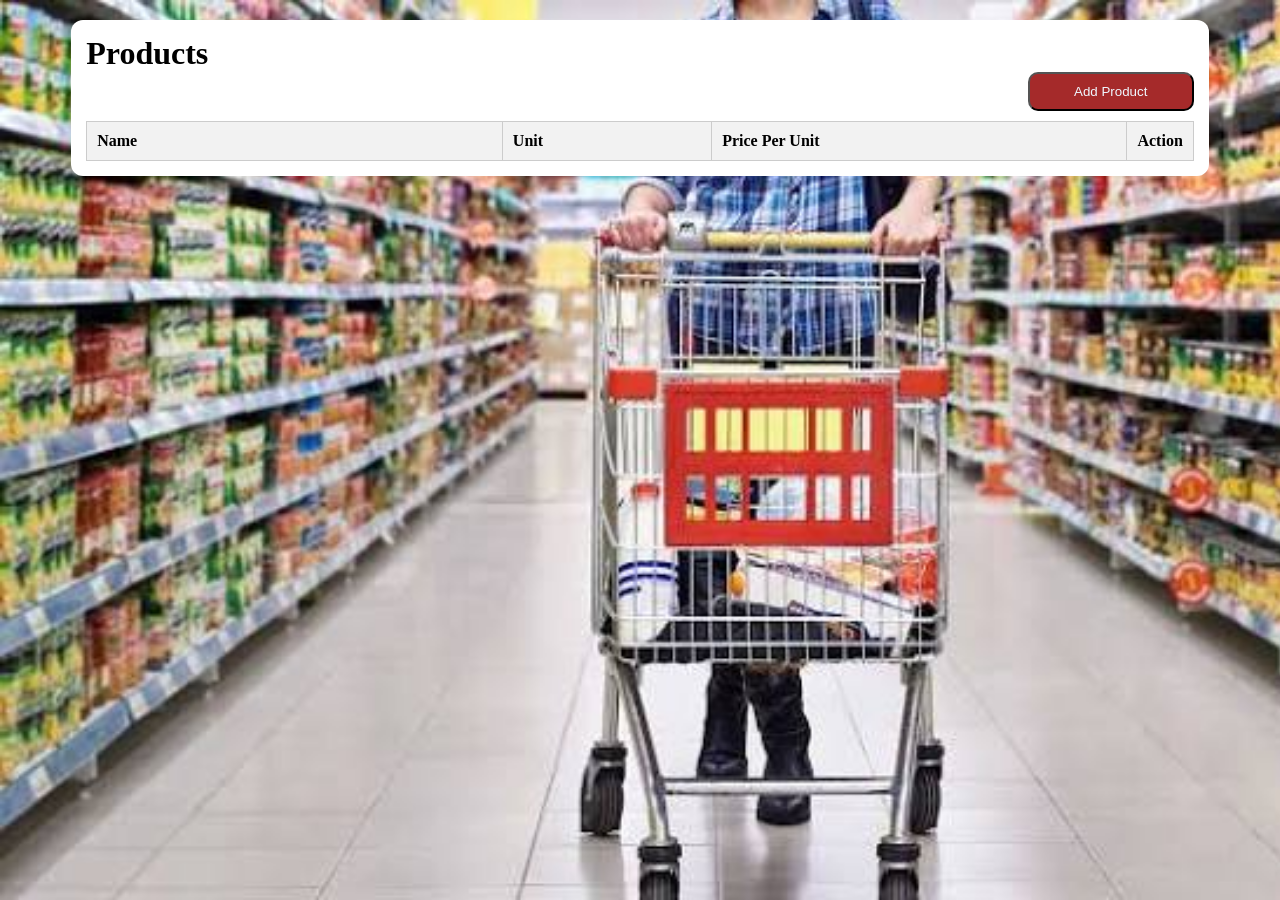
==== manage-product.html @ 86ac546b "Initial commit - GSMS v2" ====
<!DOCTYPE html>
<html>

<head>
    <title>GSMS - Product Management</title>
    <link rel="stylesheet" href="css/style.css">
</head>

<body class="bg">
    <div class="card">
        <h1 class="card-title">Products</h1>
        <button type="button" class="addbutton" id="openModal">Add Product</button>


        <table class="table" id="table">
            <thead class="table">
                <tr>
                    <th class="table">Name</th>
                    <th class="table">Unit</th>
                    <th class="table">Price Per Unit</th>
                    <th class="table">Action</th>
                </tr>
            </thead>

            <tbody>
                <!-- Product rows will go here -->
            </tbody>
        </table>
    </div>

    <div class="modal-backdrop" id="productModal">
        <div class="modal">
            <h2>Add Product</h2>

            <form id="productForm">
                <label for="productName">Name:</label>
                <input type="text" id="productName" name="productName">

                <label for="productUnit">Unit:</label>
                <select id="productUnit" name="productUnit">
                    <option value="1">each</option>
                    <option value="2">Kg</option>
                </select>

                <label for="productPrice">Price Per Unit:</label>
                <input type="number" id="productPrice" name="productPrice" step="0.01" min="0">

                <button type="button" class="savebutton" id="saveProduct">Save Product</button> <button type="button" class="cancelbutton" id="closeModal">Cancel</button>
            </form>
        </div>
    </div>
    <script src="js/javascript.js"></script>
</body>

</html>
---- css/style.css ----
.bg {
    background-image: url('bg/images.jpg');
    background-repeat: no-repeat;
    background-attachment: fixed;
    background-size: cover;
}

.card {
    background-color: white;
    padding: 15px; 
    border-radius: 12px;
    box-sizing: border-box;
    max-width: 1200px;
    width: 90%;
    margin: 20px auto;
}

.card-title {
    margin-top: 0;
    margin-bottom: 0;
}

.addbutton {
    background-color: brown;
    color: aliceblue;
    border-radius: 10px;
    width: 15%;
    padding: 10px;
    margin-left: 85%;
    cursor: pointer;
}

.table {
    border-collapse: collapse;
    width: 100%;
    margin-top: 10px;
}

th{
    border: 1px solid #ccc;
    padding: 10px;
    text-align: left;
    background-color: #f2f2f2;
}
td {
    border: 1px solid #ccc;
    padding: 10px;
    text-align: left;
}

#table th:nth-child(1) {
    width: 40%;
}

#table th:nth-child(2) {
    width: 20%;
}

#table th:nth-child(3) {
    width: 40%;
}

.modal-backdrop {
    display: none;
    position: fixed;
    inset: 0;
    background: rgba(0, 0, 0, 0.5);
    justify-content: center;
    align-items: center;
}

.modal {
    background: white;
    padding: 24px;
    border-radius: 10px;
    width: 90%;
    max-width: 450px;
}

.modal form {
    display: flex;
    flex-direction: column;
    gap: 12px;
}

.modal input,
.modal select {
    padding: 10px;
    border: 1px solid #ccc;
    border-radius: 5px;
}

.savebutton {
    background-color: mediumseagreen;
    color: aliceblue;
    border-radius: 10px;
    width: 100%;
    padding: 10px;
    cursor: pointer;
}

.cancelbutton {
    background-color: brown;
    color: aliceblue;
    border-radius: 10px;
    width: 100%;
    padding: 10px;
    cursor: pointer;
}

.action-buttons {
    display: flex;
    gap: 10px;
    align-items: center;
}

.edit-button,
.delete-button{
    color: aliceblue;
    border-radius: 10px;
    width: auto;
    padding: 10px;
    cursor: pointer;
}

.edit-button {
    background-color: mediumblue;
}

.delete-button {
    background-color:brown;
}

.c-title {
    display: flex;
    justify-content: space-between;
    gap: 20px;
    align-items: center;
}

.c-name {
    border-radius: 10px;
    padding: 10px;
}

.addmore-button {
    background-color: mediumblue;
    color: aliceblue;
    border-radius: 10px;
    width: auto;
    padding: 10px;
    cursor: pointer;
}

.card-total {
    display: flex;
    justify-content: flex-end;
    align-items: center;
    gap: 15px;
}

.totalsave-button {
    background-color: mediumseagreen;
    color: aliceblue;
    border-radius: 10px;
    width: auto;
    padding: 10px;
    cursor: pointer;
}

.card-body,
.product-row {
    display: grid;
    grid-template-columns: 2fr 1fr 1fr 1fr auto;
    align-items: center;
    gap: 15px;
    padding: 15px;
}

.card-body{
    margin-top: 10px;
}

.product-row{
    border-top: 1px solid #ddd;
}
.product-row input,
.product-row select {
    width: 100%;
    box-sizing: border-box;
    padding: 10px;
    border-radius: 10px;
}

.remove-row {
    background-color: brown;
    color: aliceblue;
    border: none;
    border-radius: 10px;
    padding: 10px;
    cursor: pointer;
}

.grandTotal {
    width: 100%;
    box-sizing: border-box;
    padding: 10px;
    border-radius: 10px;
}



.dashboard-buttons {
    display: flex;
    justify-content: flex-end;
    gap: 15px;
    padding: 20px;
}

.dashboard-button {
    display: inline-block;
    background-color: #2878d0;
    color: white;
    padding: 10px 20px;
    text-decoration: none;
    border-radius: 5px;
    text-align: center;
}

.dashboard-button:hover {
    background-color: #185da8;
}

.dashboard-table-container {
    width: 100%;
    overflow-x: auto;
    padding: 10px 20px 20px;
    box-sizing: border-box;
}

.order-table {
    width: 100%;
    border-collapse: collapse;
    table-layout: auto;
}

.order-table th,
.order-table td {
    border: 1px solid #ddd;
    padding: 12px;
    text-align: center;
}

.order-table th {
    background-color: #333;
    color: white;
}

.order-table tbody tr:nth-child(even) {
    background-color: #f2f2f2;
}
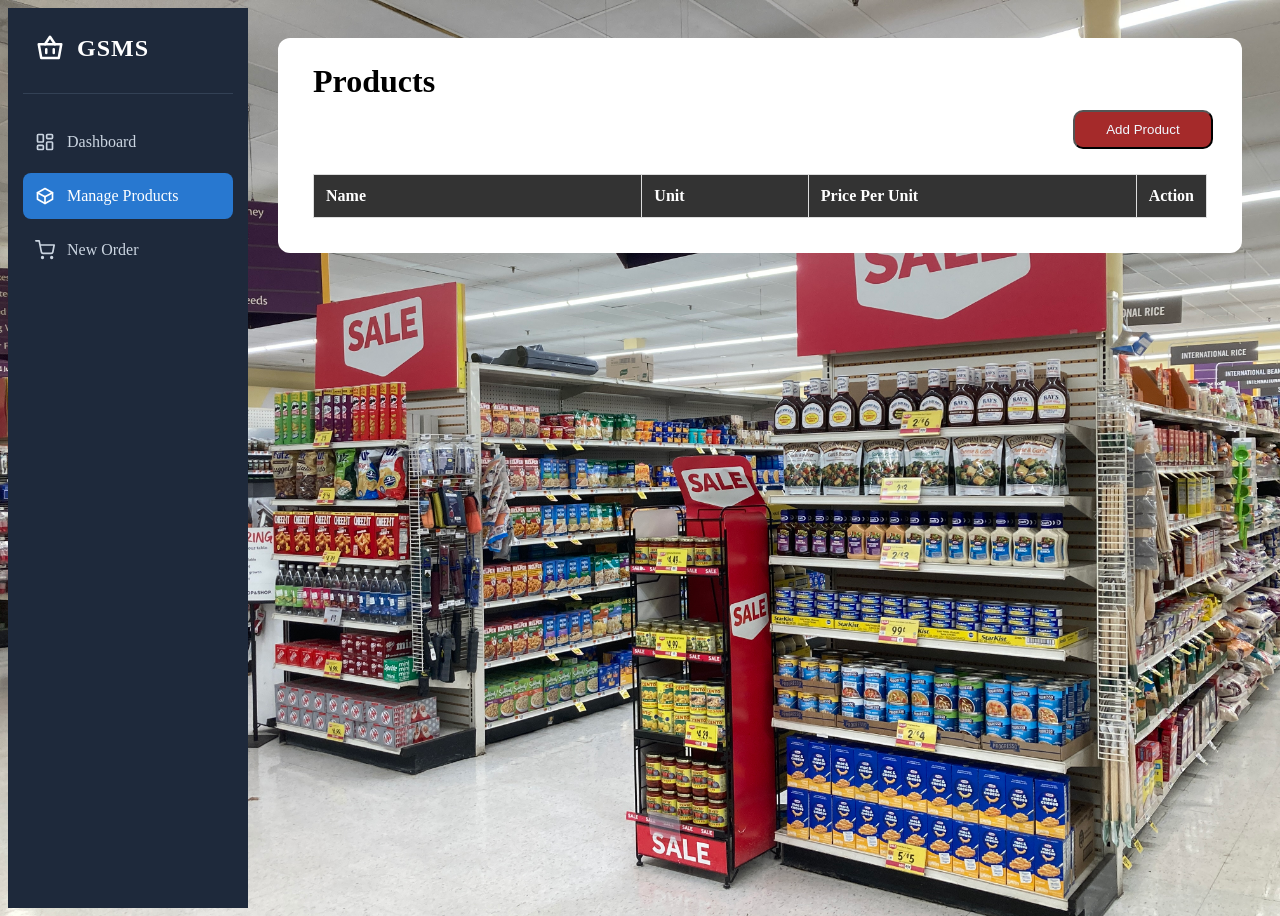
==== commit 8bb35c9a: "Improve UI and update project documentation" ====
--- a/manage-product.html
+++ b/manage-product.html
@@ -1,38 +1,116 @@
+
 <!DOCTYPE html>
-<html>
+<html lang="en">
 
 <head>
     <title>GSMS - Product Management</title>
+    <meta charset="UTF-8">
+    <meta name="viewport" content="width=device-width, initial-scale=1.0">
     <link rel="stylesheet" href="css/style.css">
 </head>
 
 <body class="bg">
-    <div class="card">
-        <h1 class="card-title">Products</h1>
-        <button type="button" class="addbutton" id="openModal">Add Product</button>
 
+    <div class="app-layout">
 
-        <table class="table" id="table">
-            <thead class="table">
-                <tr>
-                    <th class="table">Name</th>
-                    <th class="table">Unit</th>
-                    <th class="table">Price Per Unit</th>
-                    <th class="table">Action</th>
-                </tr>
-            </thead>
+        <!-- Sidebar -->
+        <aside class="sidebar">
 
-            <tbody>
-                <!-- Product rows will go here -->
-            </tbody>
-        </table>
+            <div class="sidebar-brand">
+                <svg viewBox="0 0 24 24" width="30" height="30"
+                    fill="none" stroke="currentColor" stroke-width="2"
+                    stroke-linecap="round" stroke-linejoin="round">
+                    <path d="M3 9h18l-2 11H5L3 9Z"/>
+                    <path d="M8 9l4-6 4 6"/>
+                    <path d="M9 13v3M15 13v3"/>
+                </svg>
+                <h2>GSMS</h2>
+            </div>
+
+            <nav class="sidebar-nav">
+
+                <a href="index.html" class="nav-link">
+                    <svg viewBox="0 0 24 24" width="20" height="20"
+                        fill="none" stroke="currentColor" stroke-width="2"
+                        stroke-linecap="round" stroke-linejoin="round">
+                        <rect x="3" y="3" width="7" height="9" rx="1"/>
+                        <rect x="14" y="3" width="7" height="5" rx="1"/>
+                        <rect x="14" y="12" width="7" height="9" rx="1"/>
+                        <rect x="3" y="16" width="7" height="5" rx="1"/>
+                    </svg>
+                    <span>Dashboard</span>
+                </a>
+
+                <a href="manage-product.html" class="nav-link active"
+                    aria-current="page">
+                    <svg viewBox="0 0 24 24" width="20" height="20"
+                        fill="none" stroke="currentColor" stroke-width="2"
+                        stroke-linecap="round" stroke-linejoin="round">
+                        <path d="m21 8-9-5-9 5 9 5 9-5Z"/>
+                        <path d="m3 8v8l9 5 9-5V8"/>
+                        <path d="m12 13v8"/>
+                    </svg>
+                    <span>Manage Products</span>
+                </a>
+
+                <a href="order.html" class="nav-link">
+                    <svg viewBox="0 0 24 24" width="20" height="20"
+                        fill="none" stroke="currentColor" stroke-width="2"
+                        stroke-linecap="round" stroke-linejoin="round">
+                        <circle cx="9" cy="21" r="1"/>
+                        <circle cx="20" cy="21" r="1"/>
+                        <path d="M1 1h4l2.68 13.39a2 2 0 0 0 2 1.61h9.72a2 2 0 0 0 2-1.61L23 6H6"/>
+                    </svg>
+                    <span>New Order</span>
+                </a>
+
+            </nav>
+
+        </aside>
+
+        <!-- Main Content -->
+        <main class="main-content">
+
+            <div class="card">
+
+                <h1 class="card-title">Products</h1>
+
+                <button type="button" class="addbutton" id="openModal">
+                    Add Product
+                </button>
+
+                <div class="dashboard-table-container">
+
+                    <table class="table" id="table">
+                        <thead>
+                            <tr>
+                                <th>Name</th>
+                                <th>Unit</th>
+                                <th>Price Per Unit</th>
+                                <th>Action</th>
+                            </tr>
+                        </thead>
+
+                        <tbody>
+                            <!-- Product rows will go here -->
+                        </tbody>
+                    </table>
+
+                </div>
+
+            </div>
+
+        </main>
+
     </div>
 
+    <!-- Product Modal -->
     <div class="modal-backdrop" id="productModal">
         <div class="modal">
             <h2>Add Product</h2>
 
             <form id="productForm">
+
                 <label for="productName">Name:</label>
                 <input type="text" id="productName" name="productName">
 
@@ -43,13 +121,23 @@
                 </select>
 
                 <label for="productPrice">Price Per Unit:</label>
-                <input type="number" id="productPrice" name="productPrice" step="0.01" min="0">
+                <input type="number" id="productPrice" name="productPrice"
+                    step="0.01" min="0">
 
-                <button type="button" class="savebutton" id="saveProduct">Save Product</button> <button type="button" class="cancelbutton" id="closeModal">Cancel</button>
+                <button type="button" class="savebutton" id="saveProduct">
+                    Save Product
+                </button>
+
+                <button type="button" class="cancelbutton" id="closeModal">
+                    Cancel
+                </button>
+
             </form>
         </div>
     </div>
+
     <script src="js/javascript.js"></script>
+
 </body>
 
-</html>+</html>
--- a/css/style.css
+++ b/css/style.css
@@ -1,5 +1,5 @@
 .bg {
-    background-image: url('bg/images.jpg');
+    background-image: url('bg/gsmsv2.jpg');
     background-repeat: no-repeat;
     background-attachment: fixed;
     background-size: cover;
@@ -15,9 +15,15 @@
     margin: 20px auto;
 }
 
+/* Consistent card heading and table alignment */
+
 .card-title {
-    margin-top: 0;
-    margin-bottom: 0;
+    margin: 0;
+    padding: 10px 20px;
+}
+
+.dashboard-table-container {
+    padding: 10px 20px 20px;
 }
 
 .addbutton {
@@ -26,7 +32,7 @@
     border-radius: 10px;
     width: 15%;
     padding: 10px;
-    margin-left: 85%;
+    margin-left: 83.5%;
     cursor: pointer;
 }
 
@@ -152,12 +158,6 @@
     cursor: pointer;
 }
 
-.card-total {
-    display: flex;
-    justify-content: flex-end;
-    align-items: center;
-    gap: 15px;
-}
 
 .totalsave-button {
     background-color: mediumseagreen;
@@ -259,3 +259,176 @@
 .order-table tbody tr:nth-child(even) {
     background-color: #f2f2f2;
 }
+
+
+/* ===== Application Layout ===== */
+
+.app-layout {
+    display: flex;
+    min-height: 100vh;
+}
+
+/* ===== Sidebar ===== */
+
+.sidebar {
+    width: 240px;
+    min-width: 240px;
+    background-color: #1e293b;
+    color: white;
+    padding: 25px 15px;
+    box-sizing: border-box;
+}
+
+.sidebar-brand {
+    display: flex;
+    align-items: center;
+    gap: 12px;
+    padding: 0 12px 30px;
+    border-bottom: 1px solid #334155;
+}
+
+.sidebar-brand h2 {
+    margin: 0;
+    font-size: 24px;
+    letter-spacing: 1px;
+}
+
+.sidebar-nav {
+    display: flex;
+    flex-direction: column;
+    gap: 8px;
+    margin-top: 25px;
+}
+
+.nav-link {
+    display: flex;
+    align-items: center;
+    gap: 12px;
+    padding: 13px 12px;
+    color: #cbd5e1;
+    text-decoration: none;
+    border-radius: 8px;
+    transition: background-color 0.2s, color 0.2s;
+}
+
+.nav-link:hover {
+    background-color: #334155;
+    color: white;
+}
+
+.nav-link.active {
+    background-color: #2878d0;
+    color: white;
+}
+
+/* ===== Main Content ===== */
+
+.main-content {
+    flex: 1;
+    min-width: 0;
+    padding: 30px;
+    box-sizing: border-box;
+}
+
+.main-content .card {
+    width: 100%;
+    max-width: none;
+    margin: 0;
+}
+
+/* ===== Responsive Layout ===== */
+
+@media (max-width: 650px) {
+
+    .app-layout {
+        flex-direction: column;
+    }
+
+    .sidebar {
+        width: 100%;
+        min-width: 0;
+        padding: 15px;
+    }
+
+    .sidebar-brand {
+        padding-bottom: 15px;
+    }
+
+    .sidebar-nav {
+        flex-direction: row;
+        flex-wrap: wrap;
+        margin-top: 15px;
+    }
+
+    .nav-link {
+        flex: 1;
+        justify-content: center;
+        font-size: 13px;
+        gap: 6px;
+        padding: 10px 6px;
+    }
+
+    .nav-link svg {
+        width: 17px;
+        height: 17px;
+    }
+
+    .main-content {
+        padding: 15px;
+    }
+}
+
+/* Product management table */
+
+.main-content .table {
+    width: 100%;
+    border-collapse: collapse;
+    margin-top: 15px;
+}
+
+.main-content .table th,
+.main-content .table td {
+    border: 1px solid #ddd;
+    padding: 12px;
+    text-align: left;
+}
+
+.main-content .table th {
+    background-color: #333;
+    color: white;
+}
+
+
+
+/* Order page grand total alignment */
+
+.main-content .card + .card {
+    margin-top: 20px;
+}
+
+.card-total {
+    display: grid;
+    grid-template-columns: 2fr 1fr 1fr 1fr auto;
+    align-items: center;
+    gap: 15px;
+    padding: 15px;
+}
+
+.grand-total-label {
+    grid-column: 3;
+    text-align: right;
+}
+
+.grand-total-value {
+    grid-column: 4;
+}
+
+.grand-total-action {
+    grid-column: 5;
+}
+
+.grand-total-value .grandTotal {
+    width: 93.5%;
+    margin-right: 205px;
+}
+
